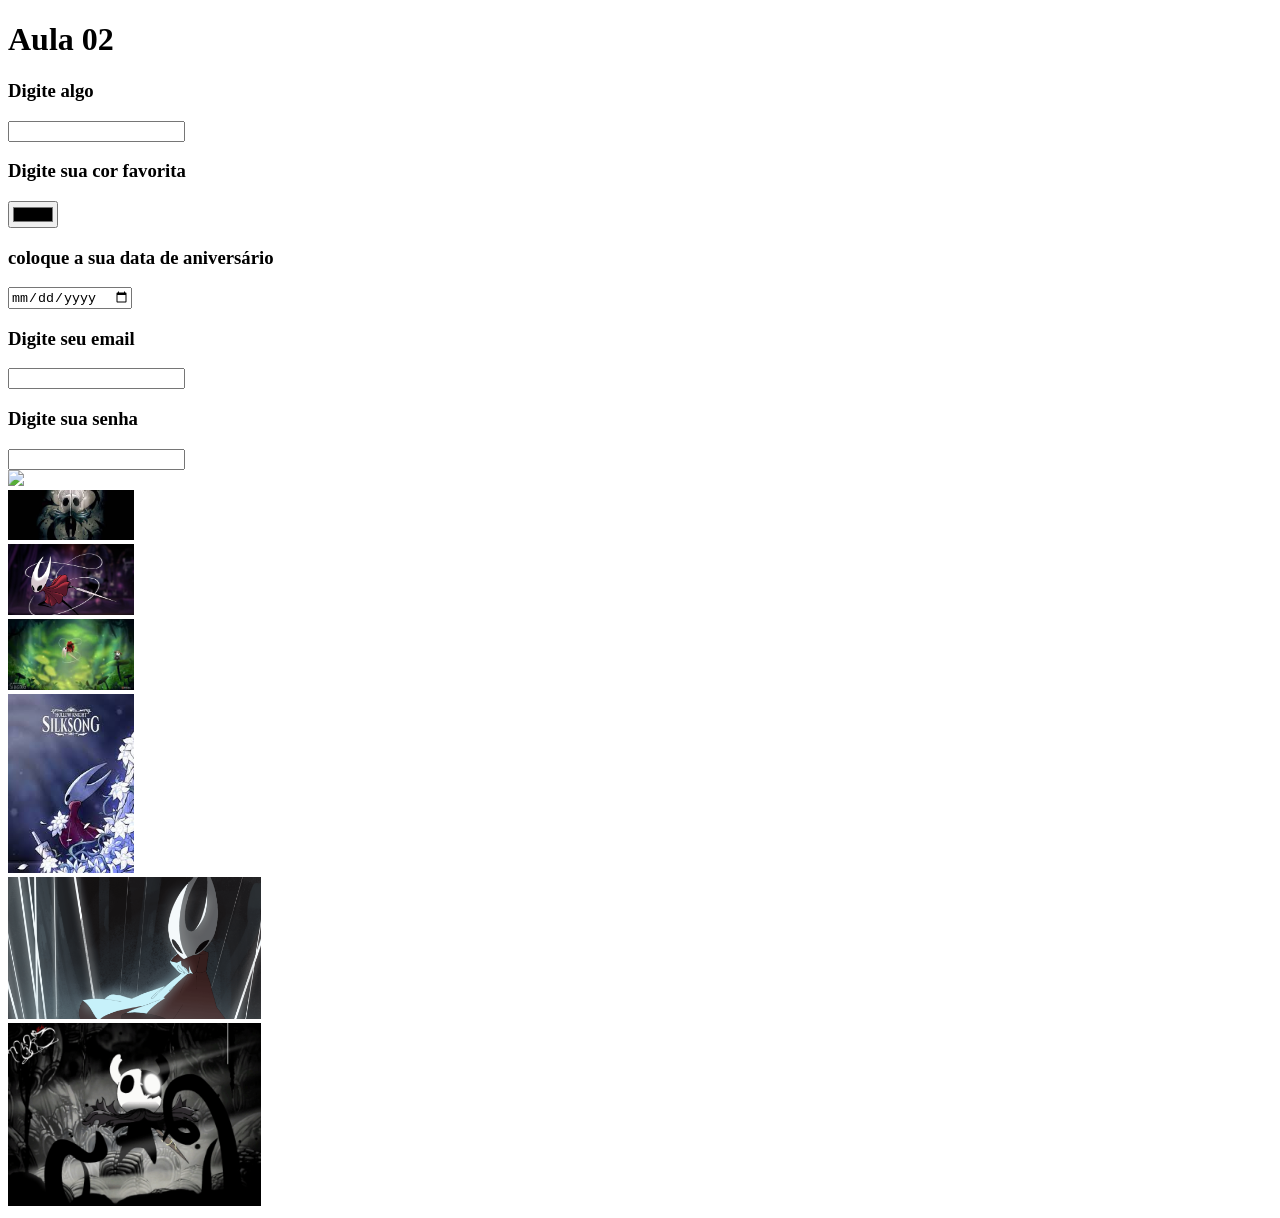
==== Aula 02/index.html @ d1db8862 "segundo commit" ====
<!DOCTYPE html>
<html lang="en">
<head>
    <meta charset="UTF-8">
    <meta name="viewport" content="width=device-width, initial-scale=1.0">
    <title>Document</title>
</head>
<body>
    <h1>Aula 02</h1>
    <h3>Digite algo</h3>
    <input type="text" name="" id=""><br>
    <h3>Digite sua cor favorita</h3>
    <input type="color" name="" id=""><br>
    <h3>coloque a sua data de aniversário</h3>
    <input type="date" name="" id=""><br>
    <h3>Digite seu email</h3>
    <input type="email" name="" id=""><br>
    <h3>Digite sua senha</h3>
    <input type="password" name="" id=""><br>
    <img width="10%" src="https://encrypted-tbn0.gstatic.com/images?q=tbn:ANd9GcTqqZuBHbnAQmTxOrvgAQtINUWJobgNY2P-v4aCvao6kNq67XBQLgbBMJd-zhRZjXaRPnvmHE9GNY8TTzct2SAqvnQh9asLCRSxqqnwIDE&s=10"><br>
    <img width="10%" src="imagens/knight.png"><br>
    <img width="10%" src="imagens/hornet.png"><br>
    <img width="10%" src="imagens/hornet2.png"><br>
    <img width="10%" src="imagens/horne3.png"><br>
    <img width="20%" src="imagens/hornet4.webp"><br>
    <img width="20%" src="imagens/knight3.gif"><br>
</body>
</html>
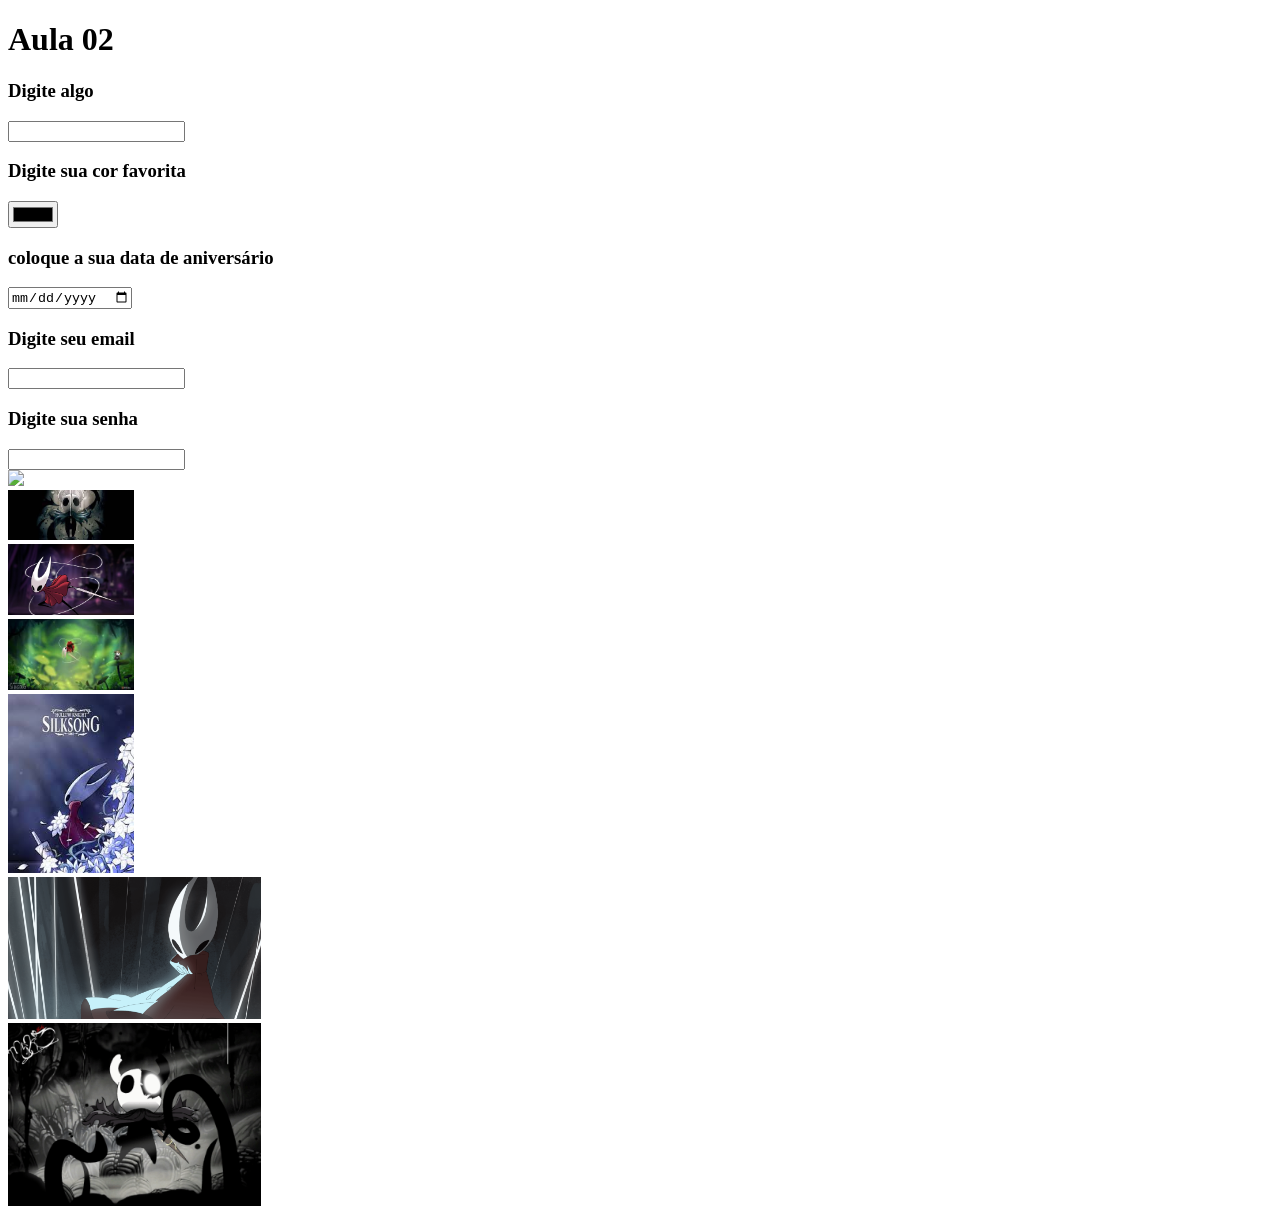
==== commit b6f32b86: "ok" ====
--- a/Aula 02/index.html
+++ b/Aula 02/index.html
@@ -3,7 +3,7 @@
 <head>
     <meta charset="UTF-8">
     <meta name="viewport" content="width=device-width, initial-scale=1.0">
-    <title>Document</title>
+    <title>Aula 02</title>
 </head>
 <body>
     <h1>Aula 02</h1>
